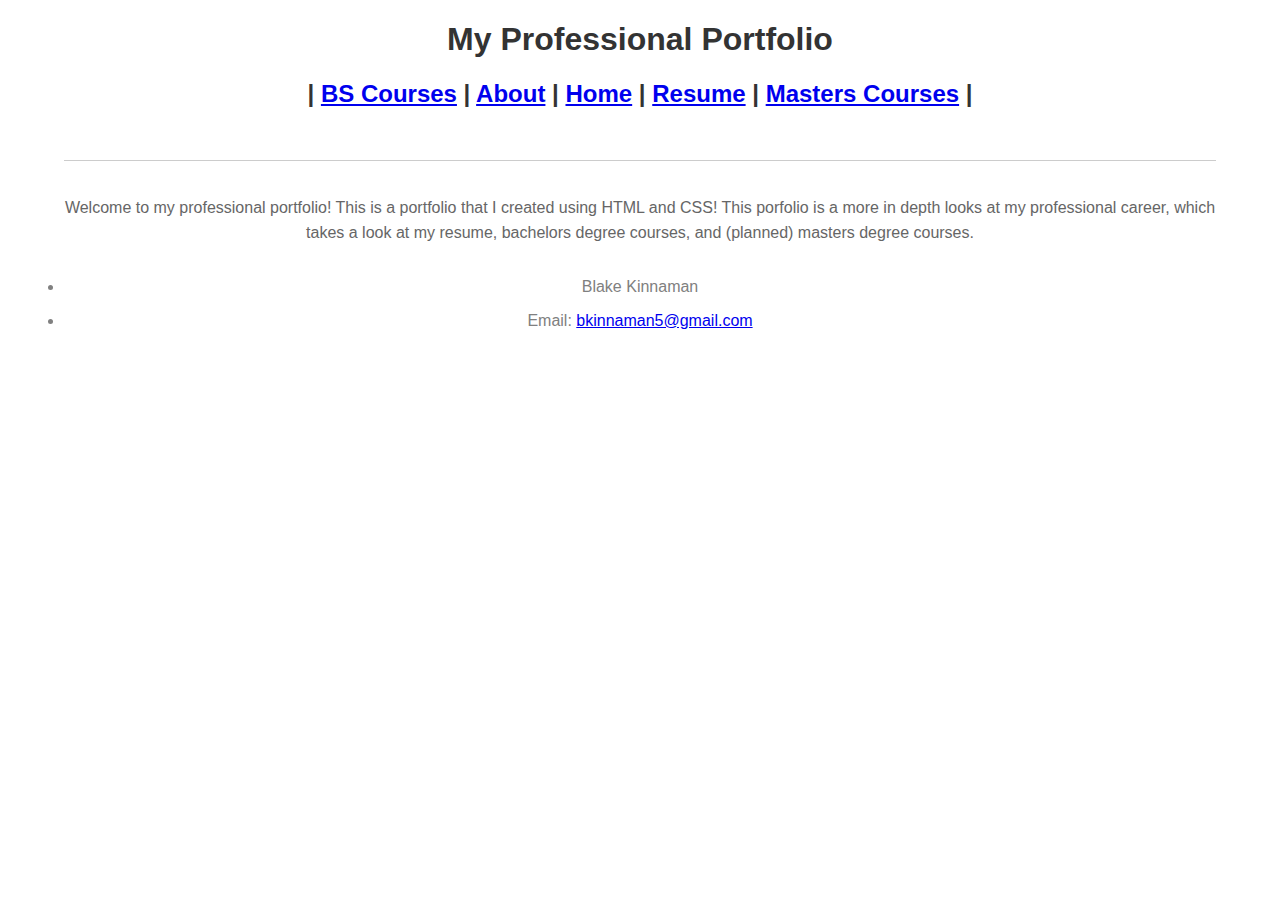
==== index.html @ de5e58c8 "Final Draft" ====
<!DOCTYPE html>
<html lang="en">
<head>
    <meta charset="UTF-8">
    <meta name="viewport" content="width=device-width, initial-scale=1.0">
    <meta http-equiv="X-UA-Compatible" content="ie=edge">
    <title>My Website</title>
    <link rel="stylesheet" href="./style.css">
    <link rel="icon" href="./images/scholar_owl.png" type="image/x-icon">
</head>
<body>
    <main>
        <h1>My Professional Portfolio</h1>
        <h2> | 
             <a href= BS_Courses.html > BS Courses</a> |
            <a href= About.html > About</a> |           
            <a href= index.html > Home</a>  | 
            <a href= Resume.html > Resume</a>  | 
            <a href= MS_Courses.html > Masters Courses</a> |
        </h2>
        <section> </section>
    </main>
    <script src="index.js"></script>
    <br>
</body>
<p>Welcome to my professional portfolio! This is a portfolio that I created using HTML and CSS! 
    This porfolio is a more in depth looks at my professional career, which takes a look at my resume, 
    bachelors degree courses, and (planned) masters degree courses.</p>
<footer>
        <li>Blake Kinnaman</p>
        <li>Email: <a href="mailto:bkinnaman5@gmail.com">bkinnaman5@gmail.com</a></p>
        
</footer>
</html>
---- style.css ----
body {
    font-family: Arial, sans-serif;
    margin: auto;
    padding: 0 5%;
    color: #333;
    text-align: center;
}


header h1 {
  margin: 0;
}
  

header p {
  margin: 0.5rem 0;
}

section {
  padding: 1rem 2rem;
  text-align: center;
  border-bottom: 1px solid #ccc;
}

.section {
  margin-bottom: 20px;
}


  h1 {
    color: #333;
    text-align: center;
    font-size: xx-large;
  }

  h2 {
    color: #333;
    text-align: center;
    font-size: x-large;
  }

  
  h5 {

    color: #333;
    text-align: center;
    font-size: small;

  }

  .course-list {
    list-style-type: none;
    padding: 0;
}
.course-list li {
    margin-bottom: 5px;
}

  p {
    color: #666;
    line-height: 1.6;
    padding: ;
  }

  ul {
    list-style-type: none;
    padding: 0;
}

ul li {
    background: #fff;
    margin: 0.5rem 0;
    padding: 0.5rem;
    border: 1px solid #ddd;
}

.job {
    background: #fff;
    margin: 1rem 0;
    padding: 1rem;
    border: 1px solid #ddd;
}
  
  .centered-image {
    display: block;
    margin-left: auto;
    margin-right: auto;
    width: fit-content;
  }


  footer {
    color: gray;
    text-align: center;
    padding: 1rem 0;
  }
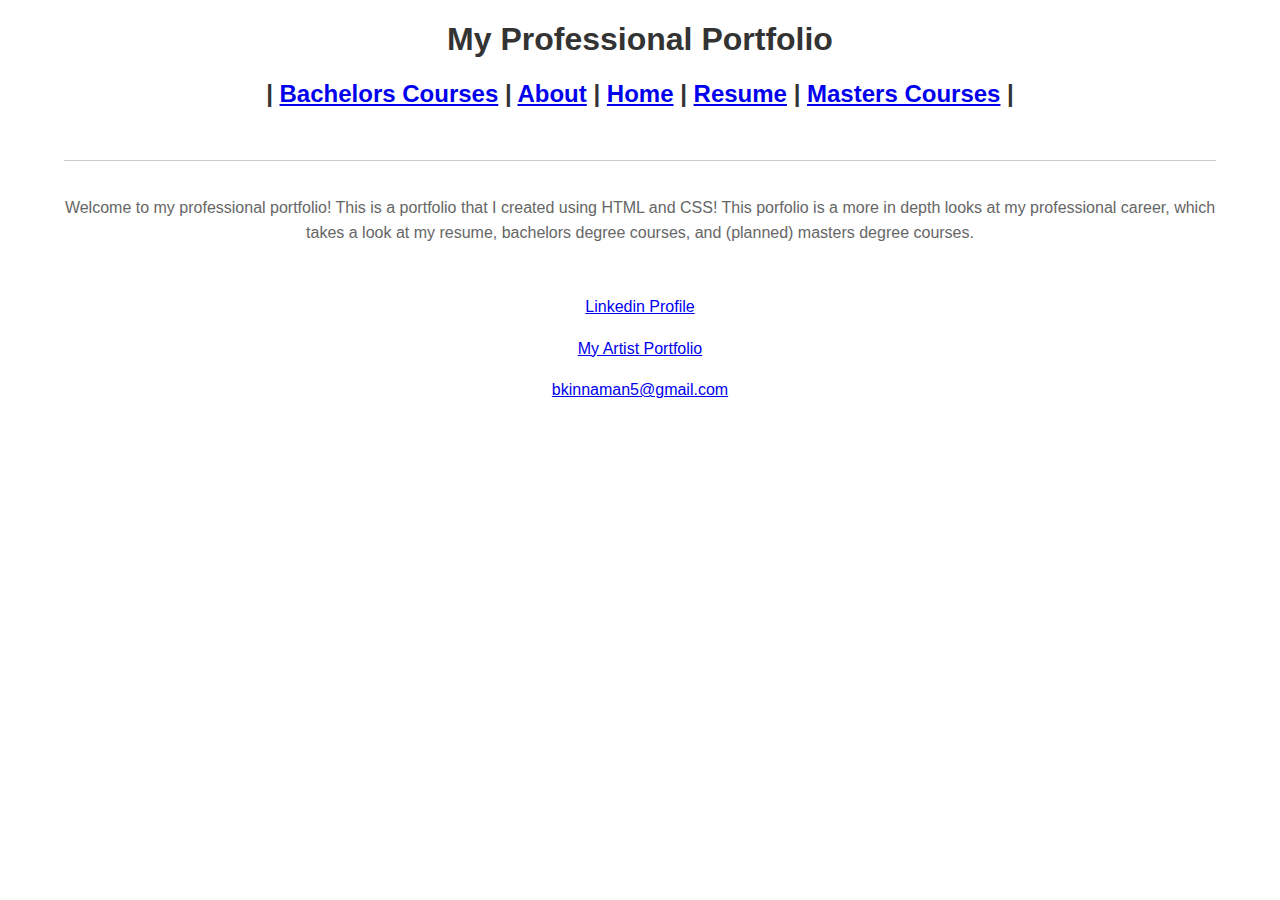
==== commit 09c1bc09: "Finaler Draft" ====
--- a/index.html
+++ b/index.html
@@ -12,7 +12,7 @@
     <main>
         <h1>My Professional Portfolio</h1>
         <h2> | 
-             <a href= BS_Courses.html > BS Courses</a> |
+             <a href= BS_Courses.html > Bachelors Courses</a> |
             <a href= About.html > About</a> |           
             <a href= index.html > Home</a>  | 
             <a href= Resume.html > Resume</a>  | 
@@ -27,8 +27,9 @@
     This porfolio is a more in depth looks at my professional career, which takes a look at my resume, 
     bachelors degree courses, and (planned) masters degree courses.</p>
 <footer>
-        <li>Blake Kinnaman</p>
-        <li>Email: <a href="mailto:bkinnaman5@gmail.com">bkinnaman5@gmail.com</a></p>
+        <p><a href="https://www.linkedin.com/in/blake-kinnaman-2b262a160/">Linkedin Profile</a></p>
+        <p><a href="https://ayunir1.wixsite.com/artistwebsite">My Artist Portfolio</a></p>
+        <p><a href="mailto:bkinnaman5@gmail.com">bkinnaman5@gmail.com</a></p>
         
 </footer>
 </html>
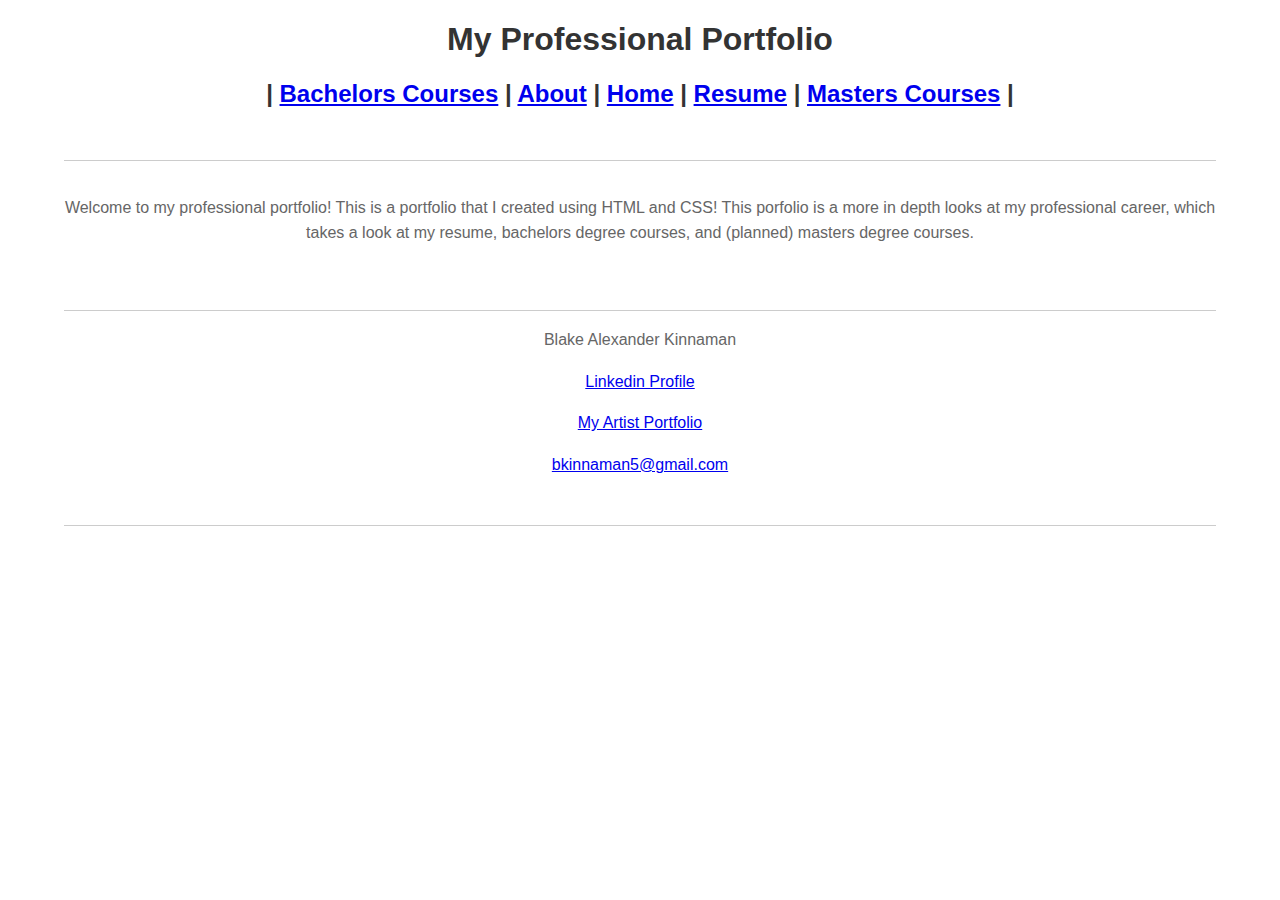
==== commit 47a38e7c: "Meow" ====
--- a/index.html
+++ b/index.html
@@ -27,9 +27,11 @@
     This porfolio is a more in depth looks at my professional career, which takes a look at my resume, 
     bachelors degree courses, and (planned) masters degree courses.</p>
 <footer>
+    <section> </section>
+        <p>Blake Alexander Kinnaman</p>
         <p><a href="https://www.linkedin.com/in/blake-kinnaman-2b262a160/">Linkedin Profile</a></p>
         <p><a href="https://ayunir1.wixsite.com/artistwebsite">My Artist Portfolio</a></p>
         <p><a href="mailto:bkinnaman5@gmail.com">bkinnaman5@gmail.com</a></p>
-        
+    <section> </section>   
 </footer>
 </html>
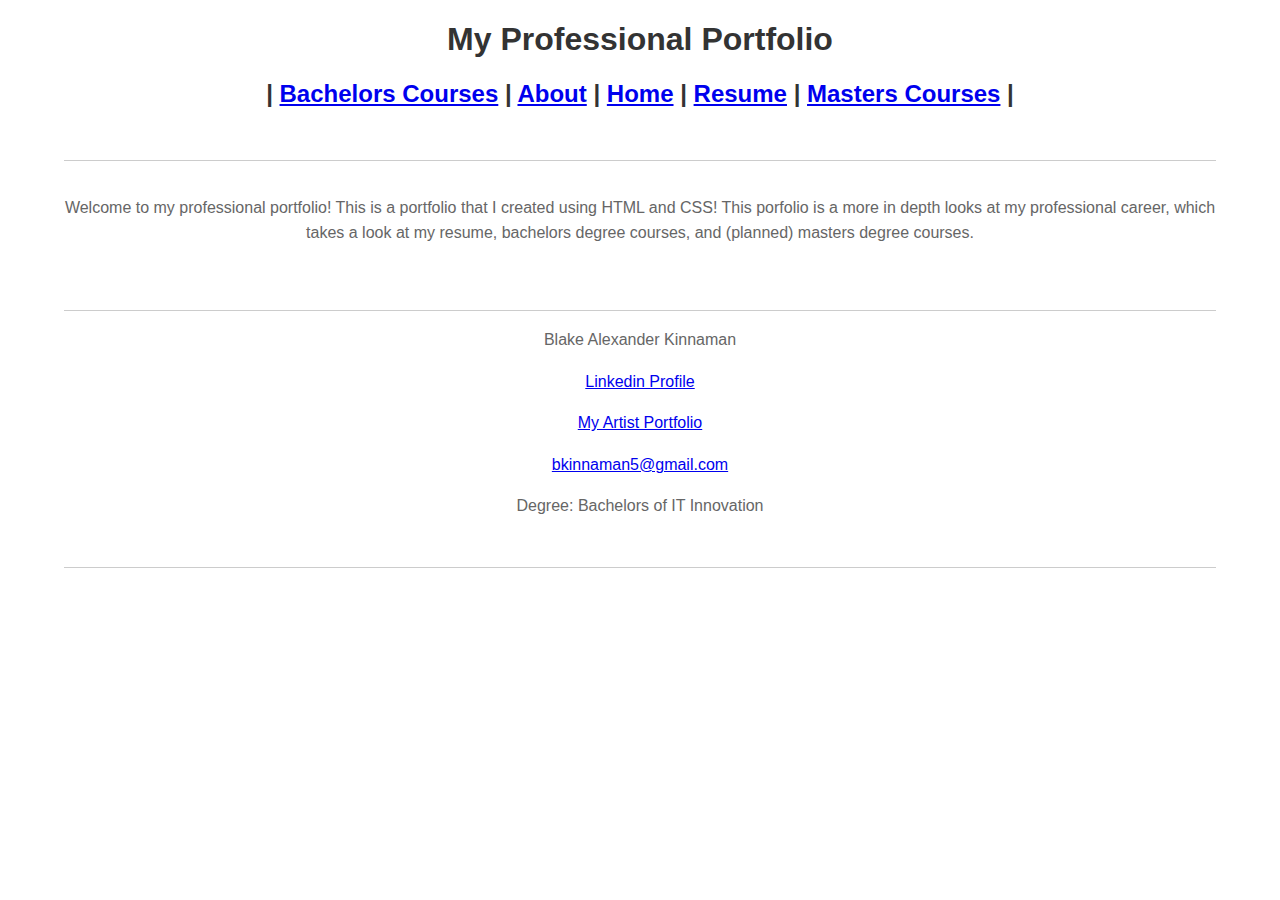
==== commit 872fc0cb: "mEOW" ====
--- a/index.html
+++ b/index.html
@@ -12,7 +12,7 @@
     <main>
         <h1>My Professional Portfolio</h1>
         <h2> | 
-             <a href= BS_Courses.html > Bachelors Courses</a> |
+            <a href= BS_Courses.html > Bachelors Courses</a> |
             <a href= About.html > About</a> |           
             <a href= index.html > Home</a>  | 
             <a href= Resume.html > Resume</a>  | 
@@ -32,6 +32,7 @@
         <p><a href="https://www.linkedin.com/in/blake-kinnaman-2b262a160/">Linkedin Profile</a></p>
         <p><a href="https://ayunir1.wixsite.com/artistwebsite">My Artist Portfolio</a></p>
         <p><a href="mailto:bkinnaman5@gmail.com">bkinnaman5@gmail.com</a></p>
+        <p>Degree: Bachelors of IT Innovation</p>
     <section> </section>   
 </footer>
 </html>
--- a/style.css
+++ b/style.css
@@ -44,8 +44,14 @@
 
     color: #333;
     text-align: center;
-    font-size: small;
+    font-size: small;  
+    padding-left: 15%;
+    padding-right: 15%;
+    margin-top: -.17%;
+  }
 
+  h6 {
+    font-size: x-small;
   }
 
   .course-list {
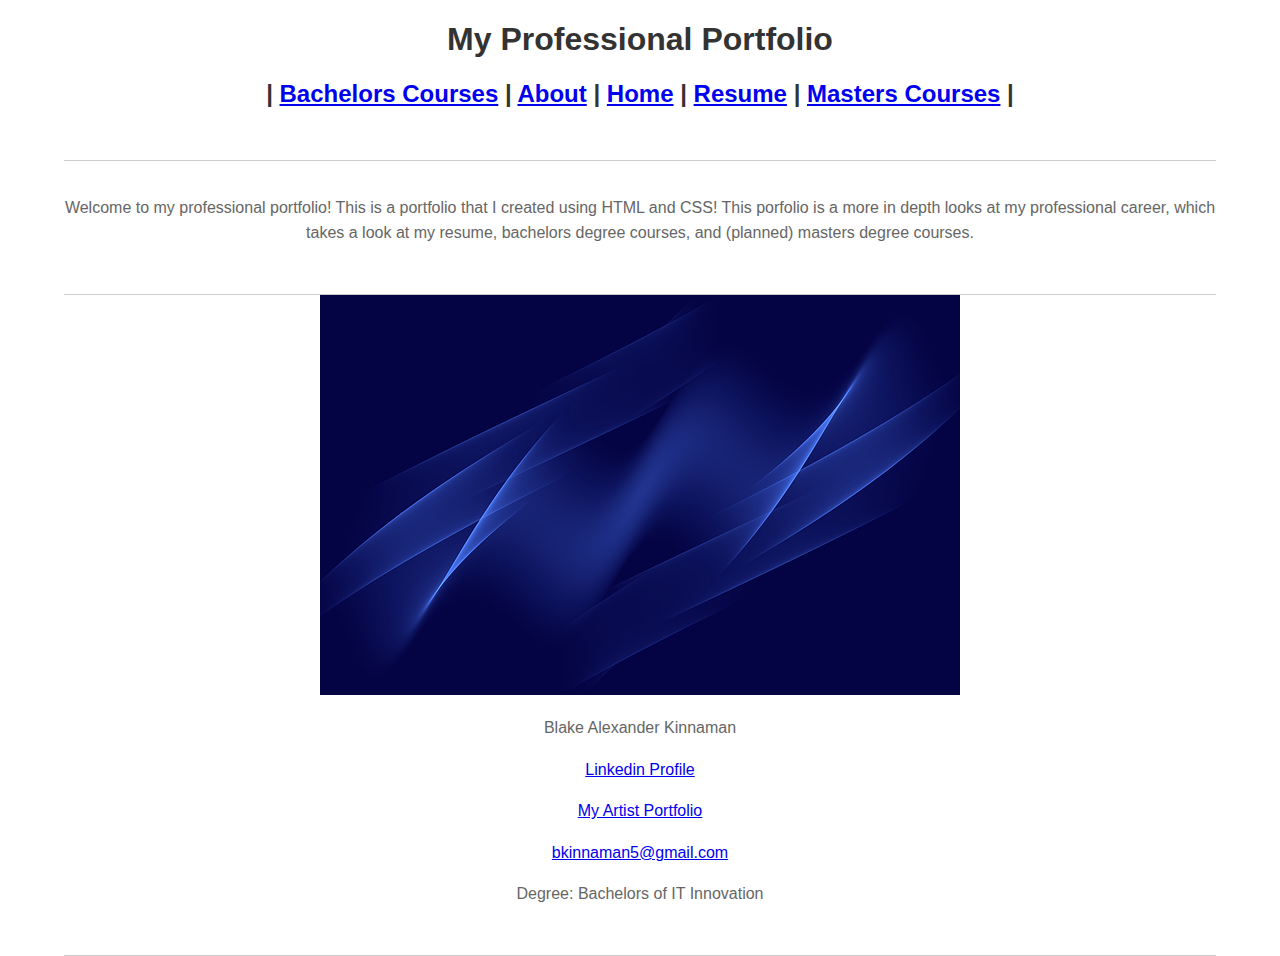
==== commit a4548011: "Working on Footer" ====
--- a/index.html
+++ b/index.html
@@ -28,6 +28,7 @@
     bachelors degree courses, and (planned) masters degree courses.</p>
 <footer>
     <section> </section>
+    <image><img src="./images/Footer_IMG.png" alt="All four Colleges Of Bachelors Career"></image>
         <p>Blake Alexander Kinnaman</p>
         <p><a href="https://www.linkedin.com/in/blake-kinnaman-2b262a160/">Linkedin Profile</a></p>
         <p><a href="https://ayunir1.wixsite.com/artistwebsite">My Artist Portfolio</a></p>
--- a/style.css
+++ b/style.css
@@ -98,6 +98,4 @@
   footer {
     color: gray;
     text-align: center;
-    padding: 1rem 0;
-  }
-
+  }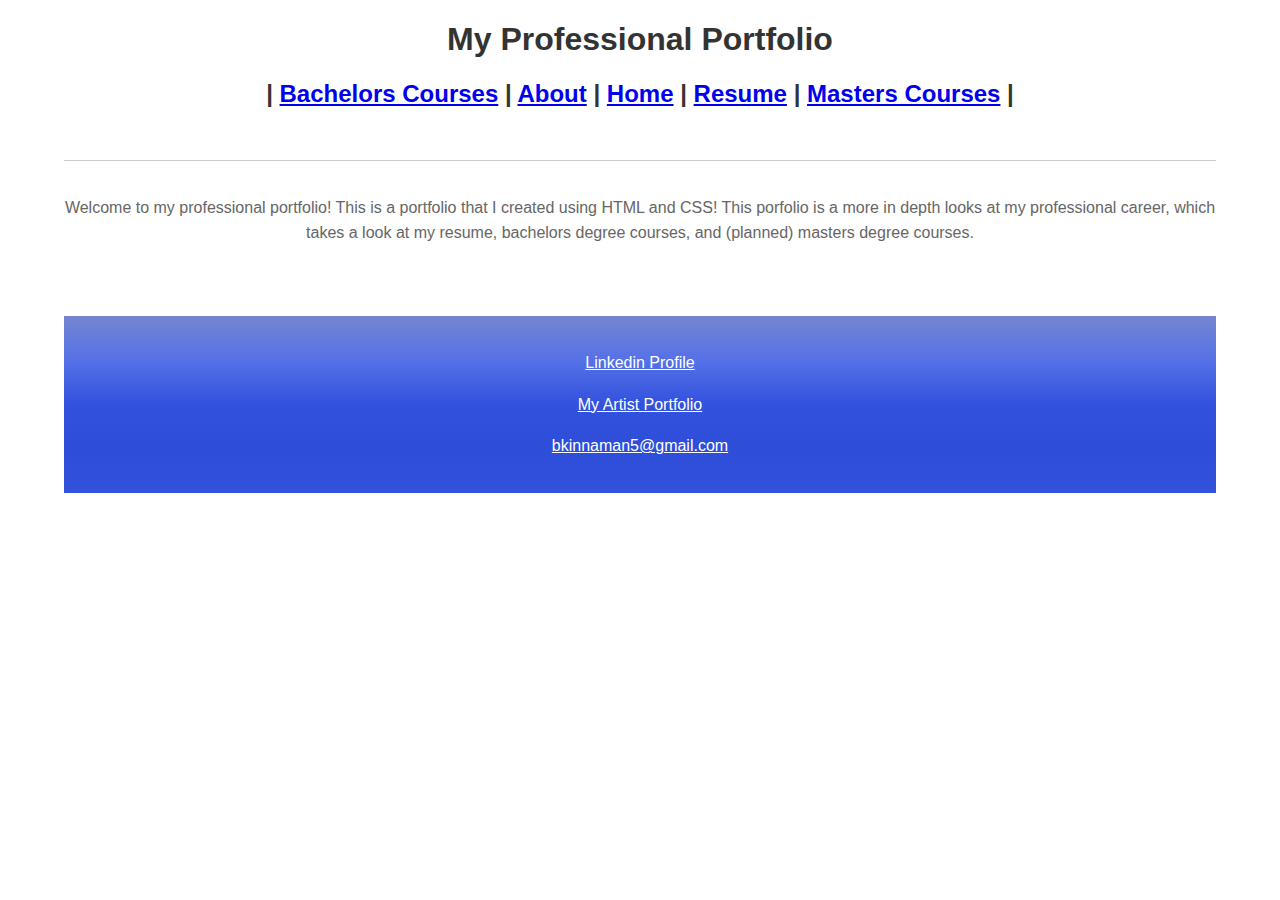
==== commit 145aa78c: "WOW!" ====
--- a/index.html
+++ b/index.html
@@ -26,14 +26,16 @@
 <p>Welcome to my professional portfolio! This is a portfolio that I created using HTML and CSS! 
     This porfolio is a more in depth looks at my professional career, which takes a look at my resume, 
     bachelors degree courses, and (planned) masters degree courses.</p>
+    <br>
+    <br>
+    <br> 
+
 <footer>
-    <section> </section>
-    <image><img src="./images/Footer_IMG.png" alt="All four Colleges Of Bachelors Career"></image>
-        <p>Blake Alexander Kinnaman</p>
+    <br>
         <p><a href="https://www.linkedin.com/in/blake-kinnaman-2b262a160/">Linkedin Profile</a></p>
         <p><a href="https://ayunir1.wixsite.com/artistwebsite">My Artist Portfolio</a></p>
         <p><a href="mailto:bkinnaman5@gmail.com">bkinnaman5@gmail.com</a></p>
-        <p>Degree: Bachelors of IT Innovation</p>
-    <section> </section>   
+    <br>
 </footer>
+
 </html>
--- a/style.css
+++ b/style.css
@@ -96,6 +96,12 @@
 
 
   footer {
-    color: gray;
+    color: rgb(223, 240, 236);
     text-align: center;
+    background: linear-gradient(#7585cf, #5671e9,#3251dd,#2e4dd8, #3251dd ) ;
+    a:link { color: white } /* unvisited link */
+    a:visited { color: white; } /* visited link */
+    a:hover { color: white; } /* mouse over link */
+    a:active { color: white; } /* selected link */
+
   }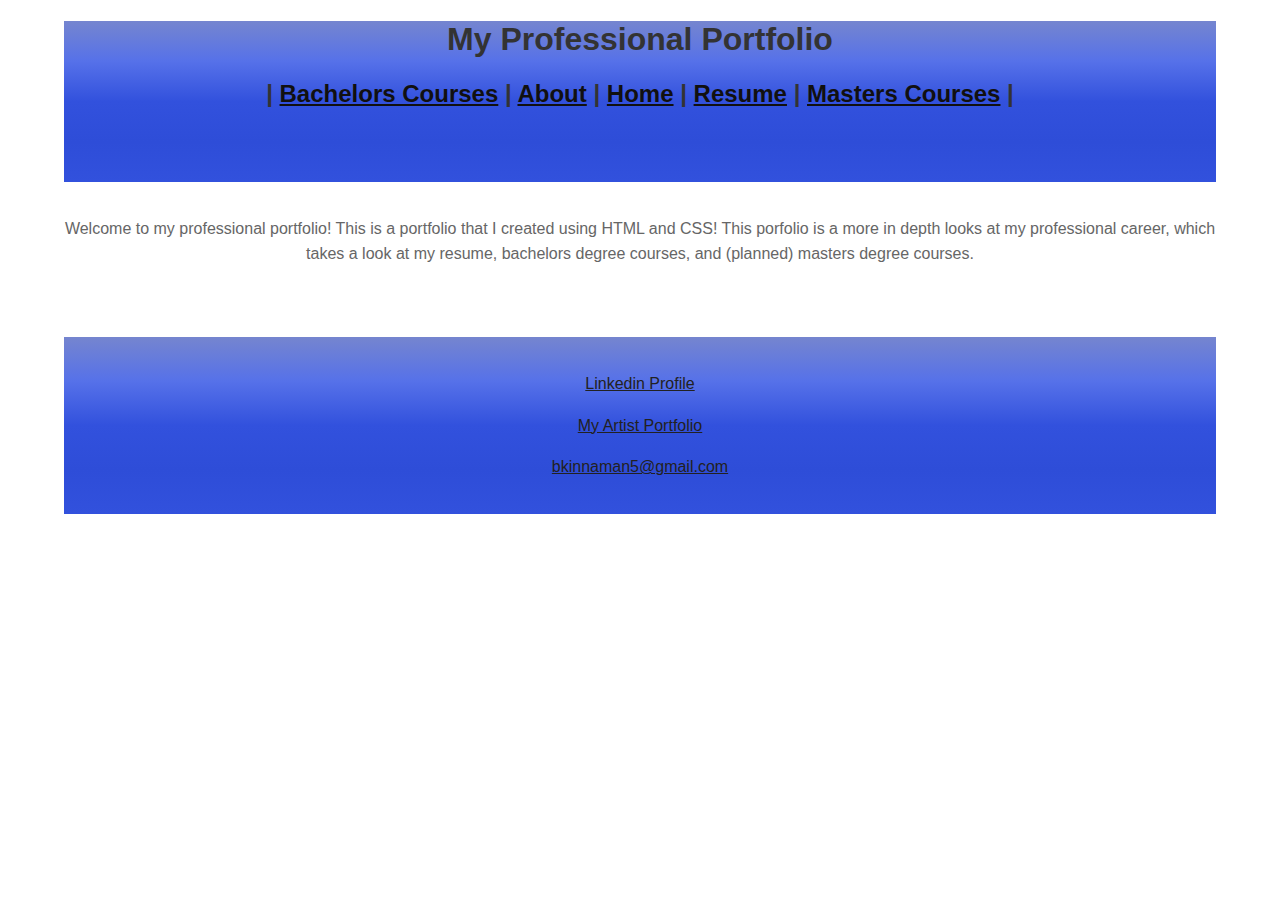
==== commit e69ddfaf: "Near finished" ====
--- a/index.html
+++ b/index.html
@@ -18,8 +18,14 @@
             <a href= Resume.html > Resume</a>  | 
             <a href= MS_Courses.html > Masters Courses</a> |
         </h2>
-        <section> </section>
+        <br>
+        <br>
+        <br>
+
+        
     </main>
+    
+
     <script src="index.js"></script>
     <br>
 </body>
--- a/style.css
+++ b/style.css
@@ -1,3 +1,15 @@
+
+main {
+  color: rgb(223, 240, 236);
+  text-align: center;
+  background: linear-gradient(#7585cf, #5671e9,#3251dd,#2e4dd8, #3251dd ) ;
+  a:link { color: rgb(17, 16, 16) } /* unvisited link */
+  a:visited { color: rgb(82, 59, 59); } /* visited link */
+  a:hover { color: rgb(29, 24, 24); } /* mouse over link */
+  a:active { color: rgb(82, 76, 76); } /* selected link */
+
+}
+
 body {
     font-family: Arial, sans-serif;
     margin: auto;
@@ -41,12 +53,12 @@
 
   
   h5 {
-
     color: #333;
     text-align: center;
     font-size: small;  
-    padding-left: 15%;
-    padding-right: 15%;
+    padding-left: 100px;
+    padding-right: 100px;
+    padding: 10px;
     margin-top: -.17%;
   }
 
@@ -65,12 +77,15 @@
   p {
     color: #666;
     line-height: 1.6;
-    padding: ;
   }
 
   ul {
     list-style-type: none;
     padding: 0;
+}
+
+li {
+  line-height: 2.0;
 }
 
 ul li {
@@ -99,9 +114,9 @@
     color: rgb(223, 240, 236);
     text-align: center;
     background: linear-gradient(#7585cf, #5671e9,#3251dd,#2e4dd8, #3251dd ) ;
-    a:link { color: white } /* unvisited link */
-    a:visited { color: white; } /* visited link */
-    a:hover { color: white; } /* mouse over link */
-    a:active { color: white; } /* selected link */
+    a:link { color: rgb(34, 33, 33) } /* unvisited link */
+    a:visited { color: rgb(20, 14, 14); } /* visited link */
+    a:hover { color: rgb(26, 18, 18); } /* mouse over link */
+    a:active { color: rgb(17, 16, 16); } /* selected link */
 
   }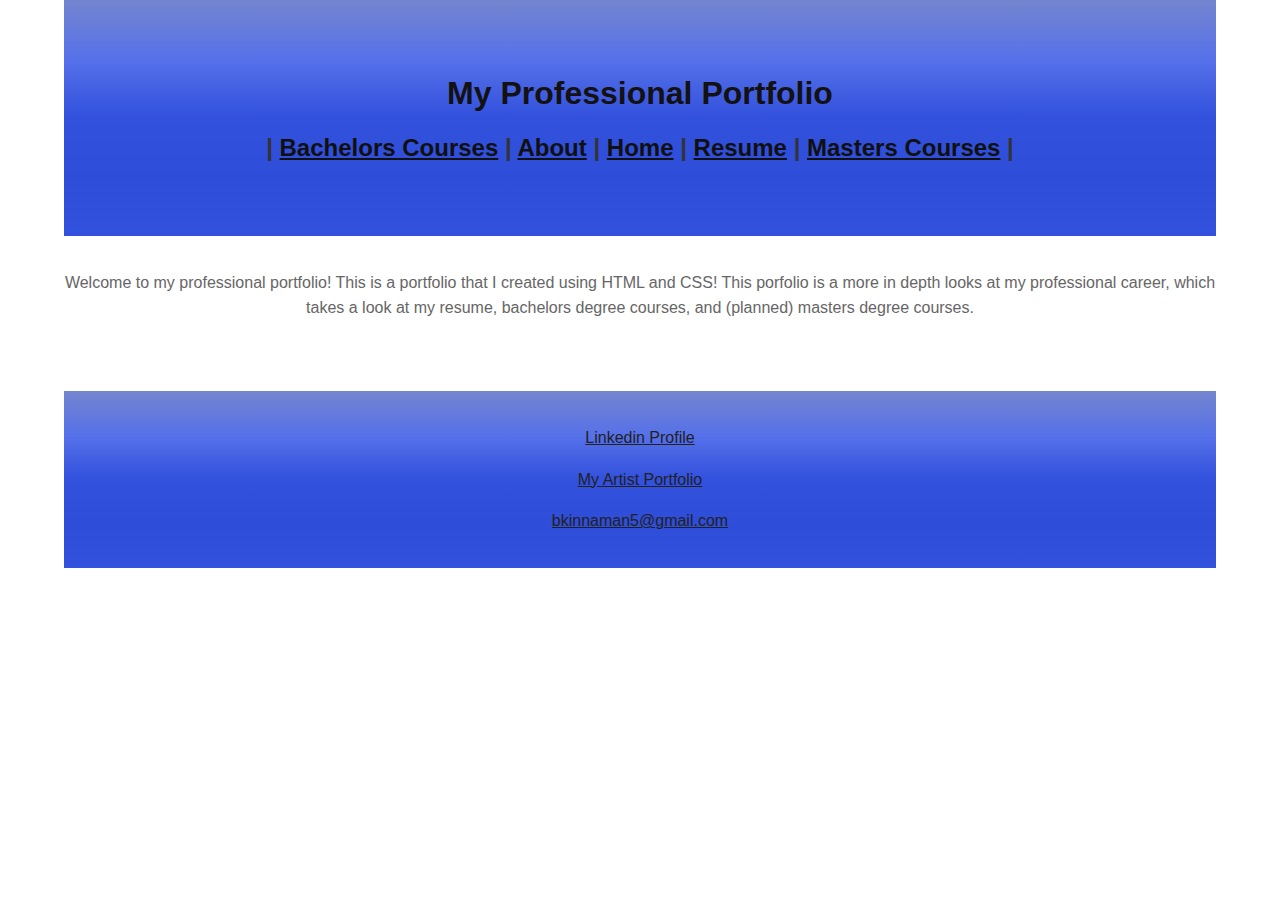
==== commit 78ca4bde: "Wewo" ====
--- a/index.html
+++ b/index.html
@@ -10,6 +10,9 @@
 </head>
 <body>
     <main>
+        <br>
+        <br>
+        <br>
         <h1>My Professional Portfolio</h1>
         <h2> | 
             <a href= BS_Courses.html > Bachelors Courses</a> |
--- a/style.css
+++ b/style.css
@@ -1,12 +1,12 @@
 
 main {
-  color: rgb(223, 240, 236);
+  color: rgb(27, 29, 28);
   text-align: center;
   background: linear-gradient(#7585cf, #5671e9,#3251dd,#2e4dd8, #3251dd ) ;
   a:link { color: rgb(17, 16, 16) } /* unvisited link */
-  a:visited { color: rgb(82, 59, 59); } /* visited link */
-  a:hover { color: rgb(29, 24, 24); } /* mouse over link */
-  a:active { color: rgb(82, 76, 76); } /* selected link */
+  a:visited { color: rgb(8, 8, 8); } /* visited link */
+  a:hover { color: rgb(59, 54, 54); } /* mouse over link */
+  a:active { color: rgb(17, 15, 15); } /* selected link */
 
 }
 
@@ -16,11 +16,6 @@
     padding: 0 5%;
     color: #333;
     text-align: center;
-}
-
-
-header h1 {
-  margin: 0;
 }
   
 
@@ -40,7 +35,7 @@
 
 
   h1 {
-    color: #333;
+    color: #131111;
     text-align: center;
     font-size: xx-large;
   }
